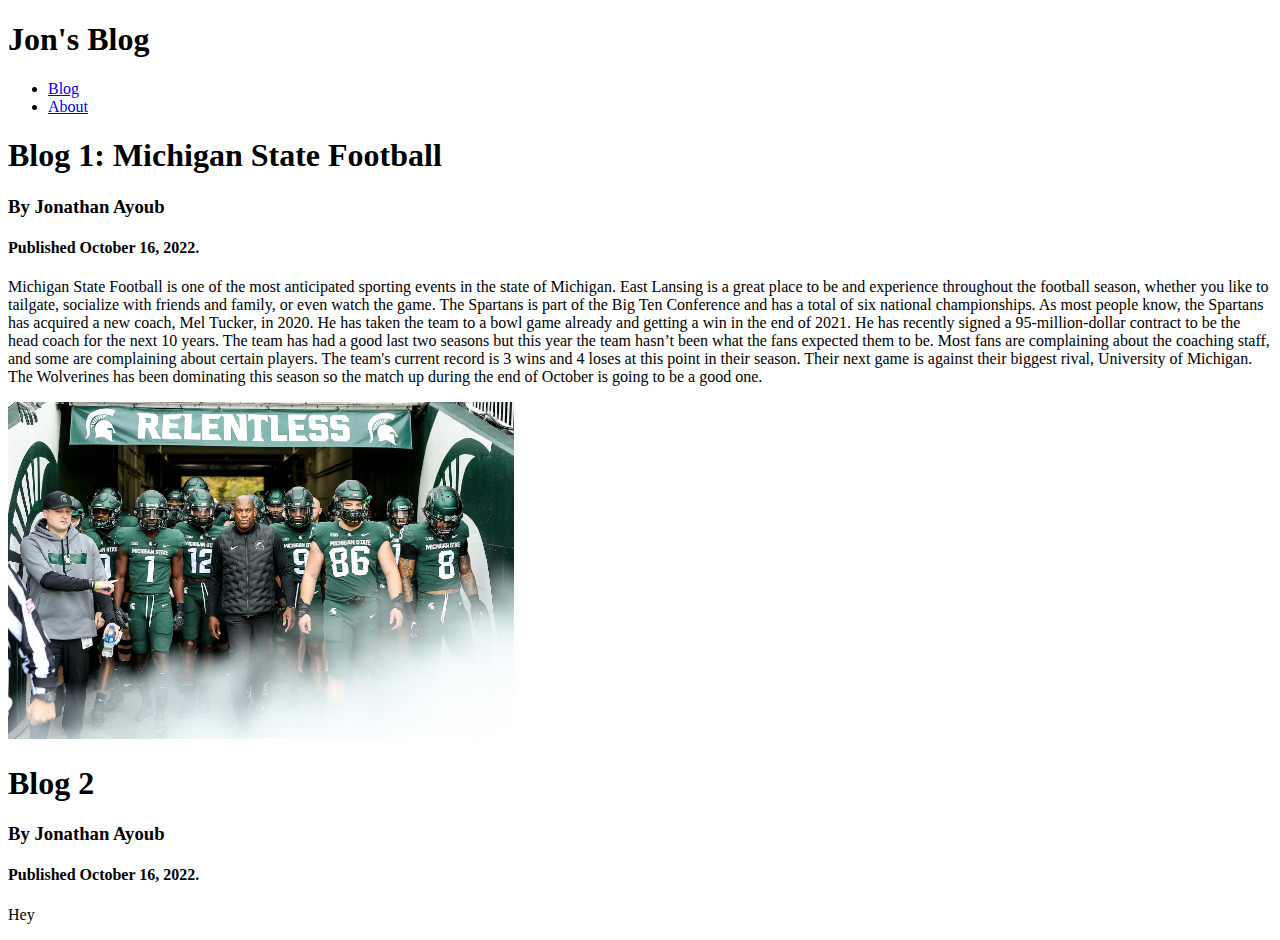
==== index.html @ 35ac9efe "Blog and About page configured and started." ====
<!DOCTYPE html>
<html lang="en">
<head>
    <meta charset="UTF-8">
    <meta http-equiv="X-UA-Compatible" content="IE=edge">
    <meta name="viewport" content="width=device-width, initial-scale=1.0">
    <title>Jon's Blog</title>
</head>
<body>
    <header>
        <h1>Jon's Blog</h1>
    </header>
    <nav>
        <ul>
            <li><a href=index.html>Blog</a></li>
            <li><a href=about.html>About</a></li>
        </ul>
    </nav>
    <section>
        <h1>Blog 1: Michigan State Football </h1>
        <h3>By Jonathan Ayoub</h3>
        <h4>Published October 16, 2022.</h4>
        <p> Michigan State Football is one of the most anticipated sporting events 
            in the state of Michigan. East Lansing is a great place to be and 
            experience throughout the football season, whether you like to tailgate, 
            socialize with friends and family, or even watch the game. The Spartans 
            is part of the Big Ten Conference and has a total of six national 
            championships. As most people know, the Spartans has acquired a new
             coach, Mel Tucker, in 2020. He has taken the team to a bowl game 
             already and getting a win in the end of 2021. He has recently 
             signed a 95-million-dollar contract to be the head coach for the
              next 10 years.  The team has had a good last two seasons but 
             this year the team hasn’t been what the fans expected them to be. Most 
             fans are complaining about the coaching staff, and some are complaining 
             about certain players. The team's current record is 3 wins and 4 loses at
             this point in their season. Their next game is against their biggest rival, University of 
             Michigan. The Wolverines has been dominating this season 
            so the match up during the end of October is going to be a good one.    </p>
        <img src="MSU_FTBL_VS_UMICH.jpg" alt="Picture of MSU Football and Mel Tucker" height="40%" width="40%">
        <h1>Blog 2</h1>
        <h3>By Jonathan Ayoub</h3>
        <h4>Published October 16, 2022.</h4>
        <p>
            Hey
        </p>
    </section>
</body>
</html>
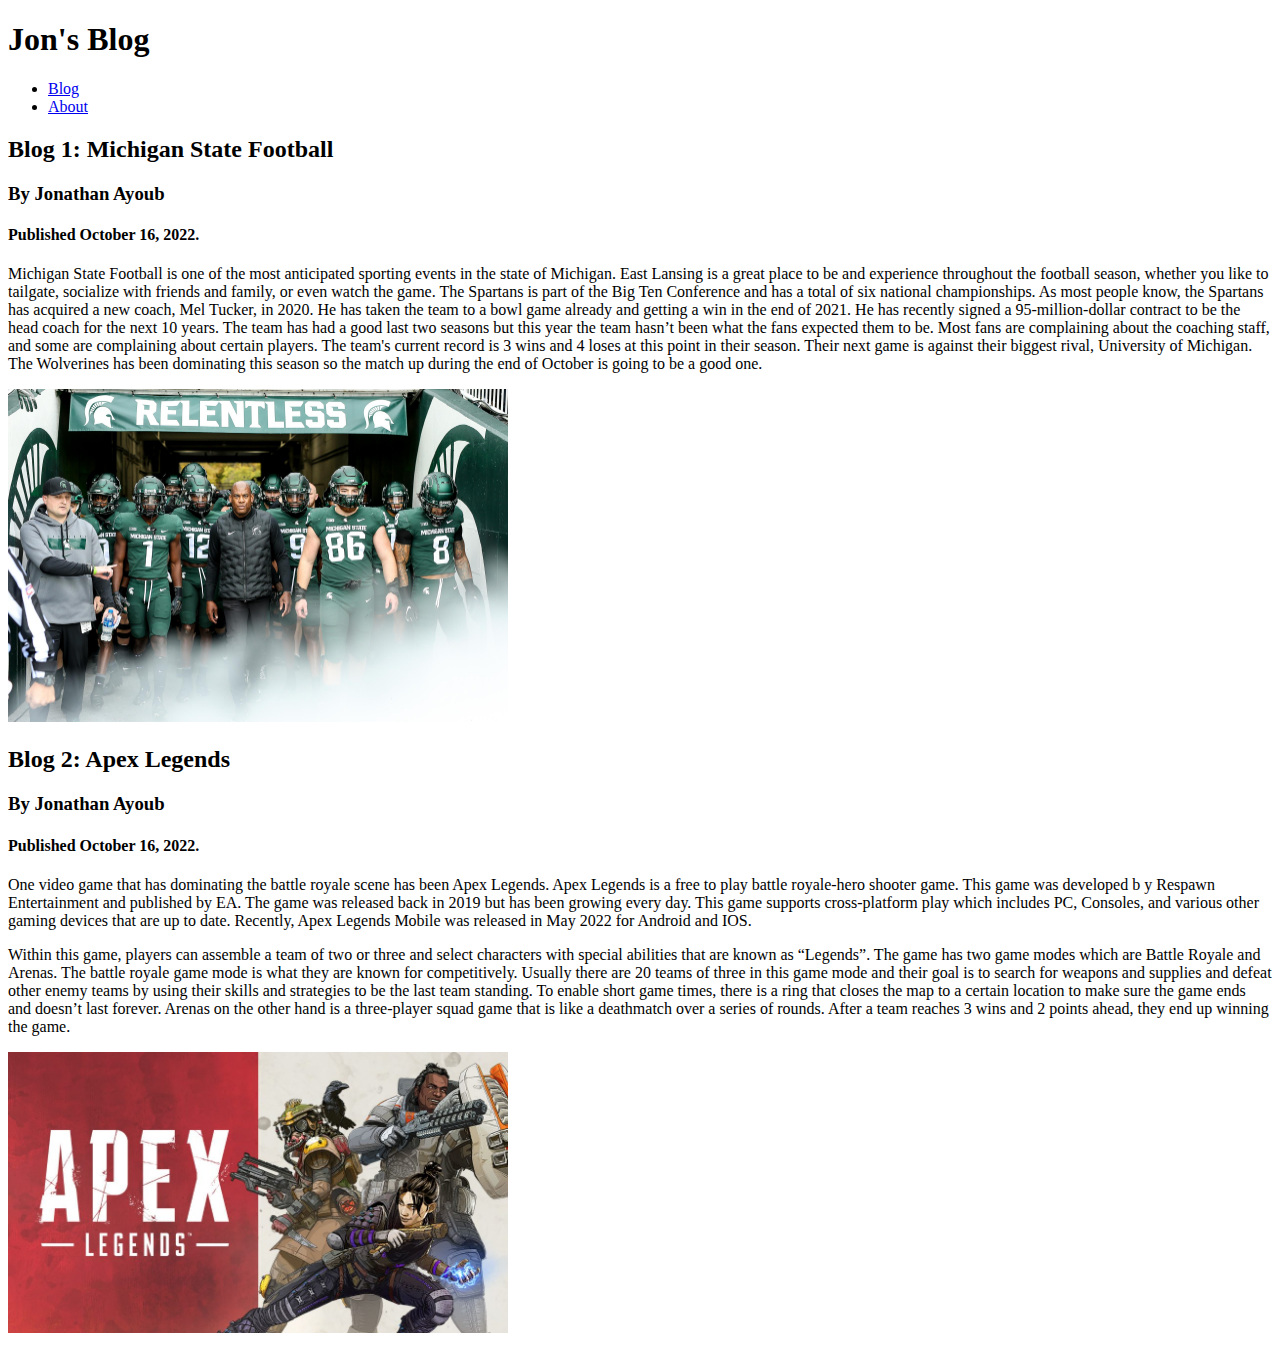
==== commit f2f85f4d: "Added last blog and Validated." ====
--- a/index.html
+++ b/index.html
@@ -17,7 +17,7 @@
         </ul>
     </nav>
     <section>
-        <h1>Blog 1: Michigan State Football </h1>
+        <h2>Blog 1: Michigan State Football </h2>
         <h3>By Jonathan Ayoub</h3>
         <h4>Published October 16, 2022.</h4>
         <p> Michigan State Football is one of the most anticipated sporting events 
@@ -36,13 +36,36 @@
              this point in their season. Their next game is against their biggest rival, University of 
              Michigan. The Wolverines has been dominating this season 
             so the match up during the end of October is going to be a good one.    </p>
-        <img src="MSU_FTBL_VS_UMICH.jpg" alt="Picture of MSU Football and Mel Tucker" height="40%" width="40%">
-        <h1>Blog 2</h1>
+        <img src="MSU_FTBL_VS_UMICH.jpg" alt="Picture of MSU Football and Mel Tucker" width="500">
+        <h2>Blog 2: Apex Legends</h2>
         <h3>By Jonathan Ayoub</h3>
         <h4>Published October 16, 2022.</h4>
         <p>
-            Hey
+            One video game that has dominating the battle royale scene has
+             been Apex Legends. Apex Legends is a free to play battle 
+             royale-hero shooter game. This game was developed b y Respawn 
+             Entertainment and published by EA. The game was released back 
+             in 2019 but has been growing every day. This game supports
+              cross-platform play which includes PC, Consoles, and various
+               other gaming devices that are up to date. Recently, Apex 
+               Legends Mobile was released in May 2022 for Android and IOS. </p>
+            <p>
+            Within this game, players can assemble a team of two or three 
+            and select characters with special abilities that are known as 
+            “Legends”. The game has two game modes which are Battle Royale 
+            and Arenas. The battle royale game mode is what they are known 
+            for competitively. Usually there are 20 teams of three in this 
+            game mode and their goal is to search for weapons and supplies 
+            and defeat other enemy teams by using their skills and strategies 
+            to be the last team standing. To enable short game times, there is 
+            a ring that closes the map to a certain location to make sure the
+             game ends and doesn’t last forever. Arenas on the other hand is a 
+             three-player squad game that is like a deathmatch over a series of 
+             rounds. After a team reaches 3 wins and 2 points ahead, they end 
+             up winning the game. 
+            
         </p>
+        <img src="apex.jpg" alt="Apex Legends Cover" width="500">
     </section>
 </body>
 </html>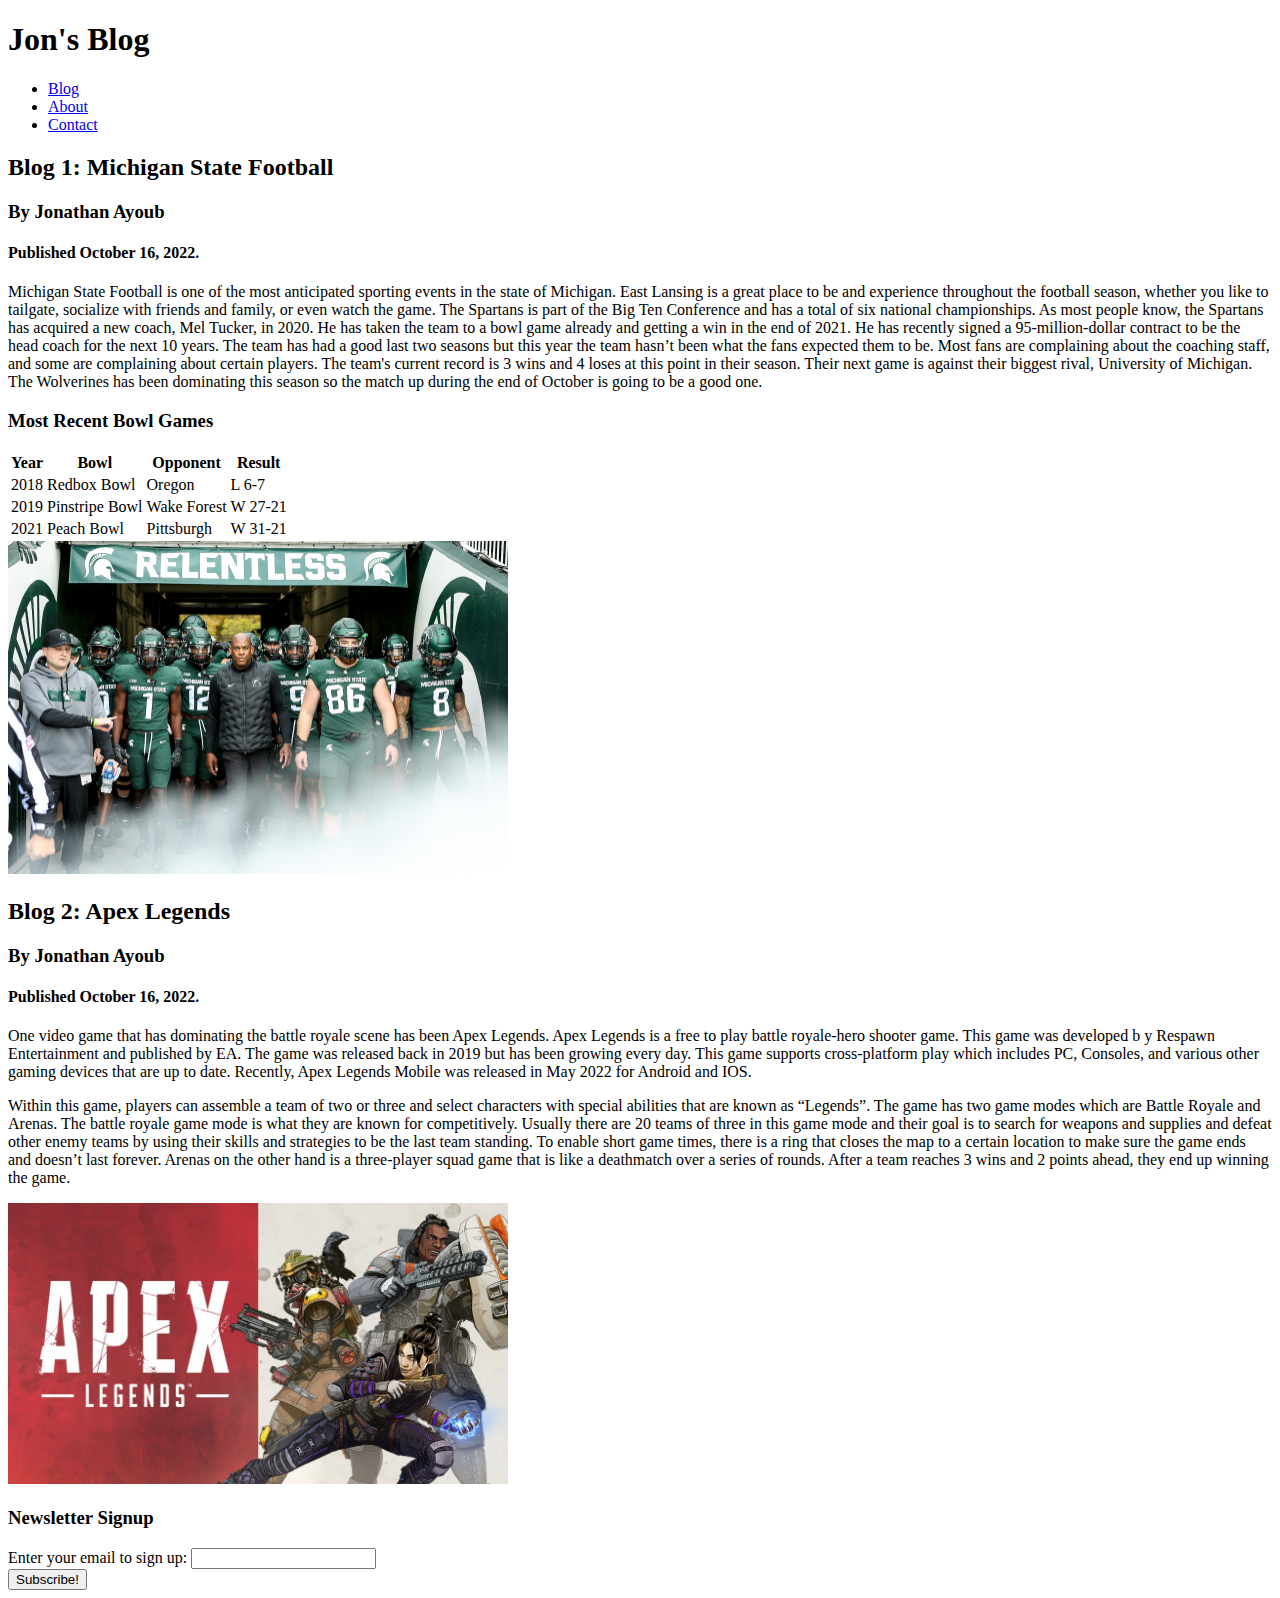
==== commit 54241398: "Added forms and contact page" ====
--- a/index.html
+++ b/index.html
@@ -14,6 +14,7 @@
         <ul>
             <li><a href=index.html>Blog</a></li>
             <li><a href=about.html>About</a></li>
+            <li><a href=contact.html>Contact</a></li>
         </ul>
     </nav>
     <section>
@@ -36,7 +37,38 @@
              this point in their season. Their next game is against their biggest rival, University of 
              Michigan. The Wolverines has been dominating this season 
             so the match up during the end of October is going to be a good one.    </p>
+        <h3>Most Recent Bowl Games</h3>
+        <table>
+            <tr>
+                <th>Year</th>
+                <th>Bowl</th>
+                <th>Opponent</th>
+                <th>Result</th>
+            </tr>
+            <tr>
+                <td>2018</td>
+                <td>Redbox Bowl</td>
+                <td>Oregon</td>
+                <td>L 6-7</td>
+            </tr>
+            <tr>
+                <td>2019</td>
+                <td>Pinstripe Bowl</td>
+                <td>Wake Forest</td>
+                <td>W 27-21</td>
+            </tr>
+            <tr>
+                <td>2021</td>
+                <td>Peach Bowl</td>
+                <td>Pittsburgh</td>
+                <td>W 31-21</td>
+            </tr>
+        </table>
+
         <img src="MSU_FTBL_VS_UMICH.jpg" alt="Picture of MSU Football and Mel Tucker" width="500">
+
+
+
         <h2>Blog 2: Apex Legends</h2>
         <h3>By Jonathan Ayoub</h3>
         <h4>Published October 16, 2022.</h4>
@@ -67,5 +99,19 @@
         </p>
         <img src="apex.jpg" alt="Apex Legends Cover" width="500">
     </section>
+    <section>
+        <form  method="get" class="form-example">
+            <h3>Newsletter Signup</h3>
+            <div class="form-example">
+              <label for="email">Enter your email to sign up: </label>
+              <input type="email" name="email" id="email" required>
+            </div>
+            <div class="form-example">
+              <input type="submit" value="Subscribe!">
+            </div>
+          </form>
+    </section>
+    
 </body>
+
 </html>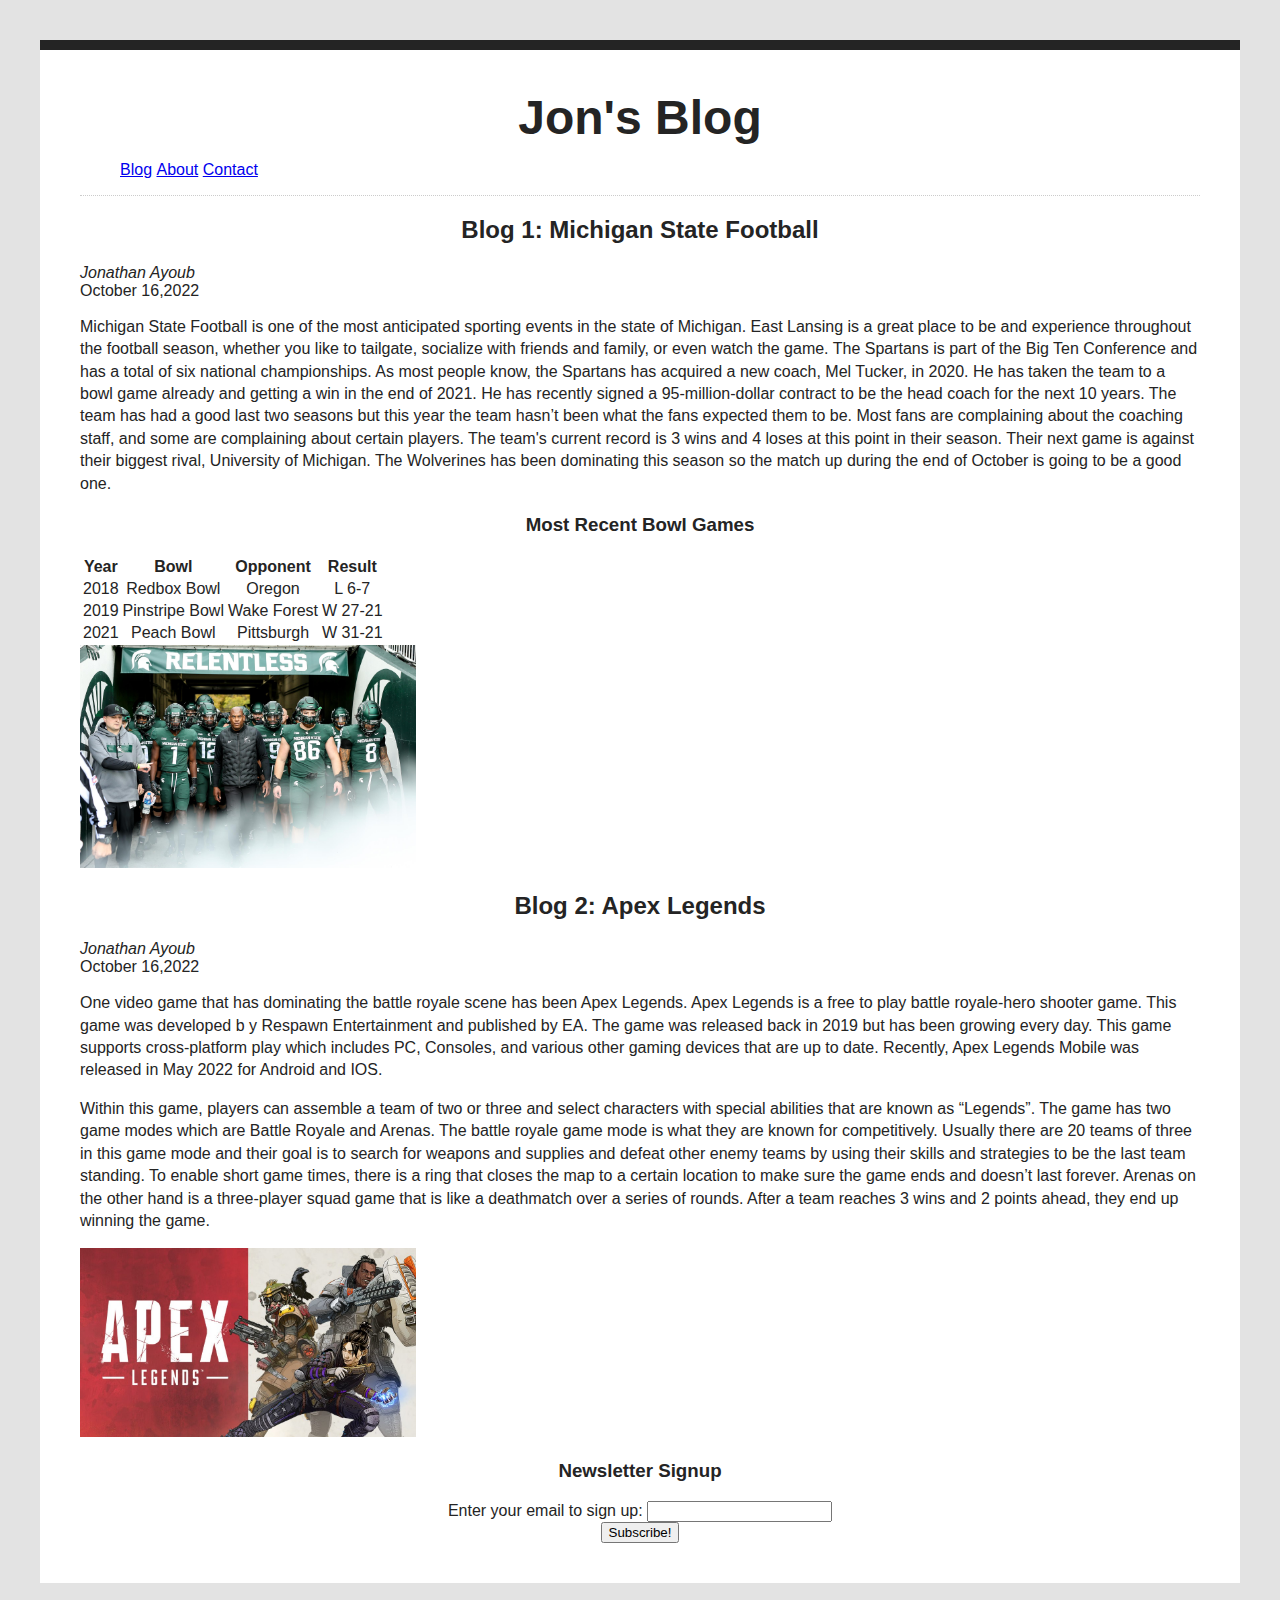
==== commit 8af4272c: "Added some css styles" ====
--- a/index.html
+++ b/index.html
@@ -4,6 +4,7 @@
     <meta charset="UTF-8">
     <meta http-equiv="X-UA-Compatible" content="IE=edge">
     <meta name="viewport" content="width=device-width, initial-scale=1.0">
+    <link rel="stylesheet" href="style.css">
     <title>Jon's Blog</title>
 </head>
 <body>
@@ -12,94 +13,93 @@
     </header>
     <nav>
         <ul>
-            <li><a href=index.html>Blog</a></li>
-            <li><a href=about.html>About</a></li>
-            <li><a href=contact.html>Contact</a></li>
+            <li class="links"><a href=index.html>Blog</a></li>
+            <li class="links"><a href=about.html>About</a></li>
+            <li class="links"><a href=contact.html>Contact</a></li>
         </ul>
     </nav>
-    <section>
-        <h2>Blog 1: Michigan State Football </h2>
-        <h3>By Jonathan Ayoub</h3>
-        <h4>Published October 16, 2022.</h4>
-        <p> Michigan State Football is one of the most anticipated sporting events 
-            in the state of Michigan. East Lansing is a great place to be and 
-            experience throughout the football season, whether you like to tailgate, 
-            socialize with friends and family, or even watch the game. The Spartans 
-            is part of the Big Ten Conference and has a total of six national 
-            championships. As most people know, the Spartans has acquired a new
-             coach, Mel Tucker, in 2020. He has taken the team to a bowl game 
-             already and getting a win in the end of 2021. He has recently 
-             signed a 95-million-dollar contract to be the head coach for the
-              next 10 years.  The team has had a good last two seasons but 
-             this year the team hasn’t been what the fans expected them to be. Most 
-             fans are complaining about the coaching staff, and some are complaining 
-             about certain players. The team's current record is 3 wins and 4 loses at
-             this point in their season. Their next game is against their biggest rival, University of 
-             Michigan. The Wolverines has been dominating this season 
-            so the match up during the end of October is going to be a good one.    </p>
-        <h3>Most Recent Bowl Games</h3>
-        <table>
-            <tr>
-                <th>Year</th>
-                <th>Bowl</th>
-                <th>Opponent</th>
-                <th>Result</th>
-            </tr>
-            <tr>
-                <td>2018</td>
-                <td>Redbox Bowl</td>
-                <td>Oregon</td>
-                <td>L 6-7</td>
-            </tr>
-            <tr>
-                <td>2019</td>
-                <td>Pinstripe Bowl</td>
-                <td>Wake Forest</td>
-                <td>W 27-21</td>
-            </tr>
-            <tr>
-                <td>2021</td>
-                <td>Peach Bowl</td>
-                <td>Pittsburgh</td>
-                <td>W 31-21</td>
-            </tr>
-        </table>
-
-        <img src="MSU_FTBL_VS_UMICH.jpg" alt="Picture of MSU Football and Mel Tucker" width="500">
-
-
-
-        <h2>Blog 2: Apex Legends</h2>
-        <h3>By Jonathan Ayoub</h3>
-        <h4>Published October 16, 2022.</h4>
-        <p>
-            One video game that has dominating the battle royale scene has
-             been Apex Legends. Apex Legends is a free to play battle 
-             royale-hero shooter game. This game was developed b y Respawn 
-             Entertainment and published by EA. The game was released back 
-             in 2019 but has been growing every day. This game supports
-              cross-platform play which includes PC, Consoles, and various
-               other gaming devices that are up to date. Recently, Apex 
-               Legends Mobile was released in May 2022 for Android and IOS. </p>
+    <div id="blog">
+        <article class="blog-post">
+            <h2>Blog 1: Michigan State Football </h2>
+            <address class="author">Jonathan Ayoub</address>
+            <time datetime="2022-10-16">October 16,2022</time>
+            <p> Michigan State Football is one of the most anticipated sporting events 
+                in the state of Michigan. East Lansing is a great place to be and 
+                experience throughout the football season, whether you like to tailgate, 
+                socialize with friends and family, or even watch the game. The Spartans 
+                is part of the Big Ten Conference and has a total of six national 
+                championships. As most people know, the Spartans has acquired a new
+                 coach, Mel Tucker, in 2020. He has taken the team to a bowl game 
+                 already and getting a win in the end of 2021. He has recently 
+                 signed a 95-million-dollar contract to be the head coach for the
+                  next 10 years.  The team has had a good last two seasons but 
+                 this year the team hasn’t been what the fans expected them to be. Most 
+                 fans are complaining about the coaching staff, and some are complaining 
+                 about certain players. The team's current record is 3 wins and 4 loses at
+                 this point in their season. Their next game is against their biggest rival, University of 
+                 Michigan. The Wolverines has been dominating this season 
+                so the match up during the end of October is going to be a good one.    </p>
+            <h3>Most Recent Bowl Games</h3>
+            <table>
+                <tr>
+                    <th>Year</th>
+                    <th>Bowl</th>
+                    <th>Opponent</th>
+                    <th>Result</th>
+                </tr>
+                <tr>
+                    <td>2018</td>
+                    <td>Redbox Bowl</td>
+                    <td>Oregon</td>
+                    <td>L 6-7</td>
+                </tr>
+                <tr>
+                    <td>2019</td>
+                    <td>Pinstripe Bowl</td>
+                    <td>Wake Forest</td>
+                    <td>W 27-21</td>
+                </tr>
+                <tr>
+                    <td>2021</td>
+                    <td>Peach Bowl</td>
+                    <td>Pittsburgh</td>
+                    <td>W 31-21</td>
+                </tr>
+            </table>
+    
+            <img src="MSU_FTBL_VS_UMICH.jpg" alt="Picture of MSU Football and Mel Tucker" >
+        </article>
+        <article class="blog-post">
+            <h2>Blog 2: Apex Legends</h2>
+            <address class="author">Jonathan Ayoub</address>
+            <time datetime="2022-10-16">October 16,2022</time>
             <p>
-            Within this game, players can assemble a team of two or three 
-            and select characters with special abilities that are known as 
-            “Legends”. The game has two game modes which are Battle Royale 
-            and Arenas. The battle royale game mode is what they are known 
-            for competitively. Usually there are 20 teams of three in this 
-            game mode and their goal is to search for weapons and supplies 
-            and defeat other enemy teams by using their skills and strategies 
-            to be the last team standing. To enable short game times, there is 
-            a ring that closes the map to a certain location to make sure the
-             game ends and doesn’t last forever. Arenas on the other hand is a 
-             three-player squad game that is like a deathmatch over a series of 
-             rounds. After a team reaches 3 wins and 2 points ahead, they end 
-             up winning the game. 
-            
-        </p>
-        <img src="apex.jpg" alt="Apex Legends Cover" width="500">
-    </section>
-    <section>
+                One video game that has dominating the battle royale scene has
+                 been Apex Legends. Apex Legends is a free to play battle 
+                 royale-hero shooter game. This game was developed b y Respawn 
+                 Entertainment and published by EA. The game was released back 
+                 in 2019 but has been growing every day. This game supports
+                  cross-platform play which includes PC, Consoles, and various
+                   other gaming devices that are up to date. Recently, Apex 
+                   Legends Mobile was released in May 2022 for Android and IOS. </p>
+                <p>
+                Within this game, players can assemble a team of two or three 
+                and select characters with special abilities that are known as 
+                “Legends”. The game has two game modes which are Battle Royale 
+                and Arenas. The battle royale game mode is what they are known 
+                for competitively. Usually there are 20 teams of three in this 
+                game mode and their goal is to search for weapons and supplies 
+                and defeat other enemy teams by using their skills and strategies 
+                to be the last team standing. To enable short game times, there is 
+                a ring that closes the map to a certain location to make sure the
+                 game ends and doesn’t last forever. Arenas on the other hand is a 
+                 three-player squad game that is like a deathmatch over a series of 
+                 rounds. After a team reaches 3 wins and 2 points ahead, they end 
+                 up winning the game. 
+                
+            </p>
+            <img src="apex.jpg" alt="Apex Legends Cover">
+        </article>
         <form  method="get" class="form-example">
             <h3>Newsletter Signup</h3>
             <div class="form-example">
@@ -110,7 +110,9 @@
               <input type="submit" value="Subscribe!">
             </div>
           </form>
-    </section>
+
+    </div>
+
     
 </body>
 
--- a/style.css
+++ b/style.css
@@ -0,0 +1,56 @@
+html{
+    background: #e3e3e3;
+}
+
+body{
+    font-family: Arial, Helvetica, sans-serif;
+    margin: 40px;
+    padding: 40px;
+    color: #242424;
+    border-top: 10px solid #242424;
+    background:#fff;
+}
+
+h1{
+    font-size: 3em;
+    margin: 0;
+    text-align: center;
+}
+
+p{
+    line-height: 1.4em;
+    
+}
+
+#blog{
+    border-top: 1px dotted #ccc;
+}
+
+.blog_post{
+    border-bottom: 1px dotted #ccc;
+}
+
+img {
+    width: 30%;
+}
+
+.links{
+    display: inline-block;
+
+}
+
+form{
+    text-align: center;
+}
+
+h2{
+    text-align: center;
+}
+
+h3{
+    text-align: center;
+}
+
+table{
+    text-align: center;
+}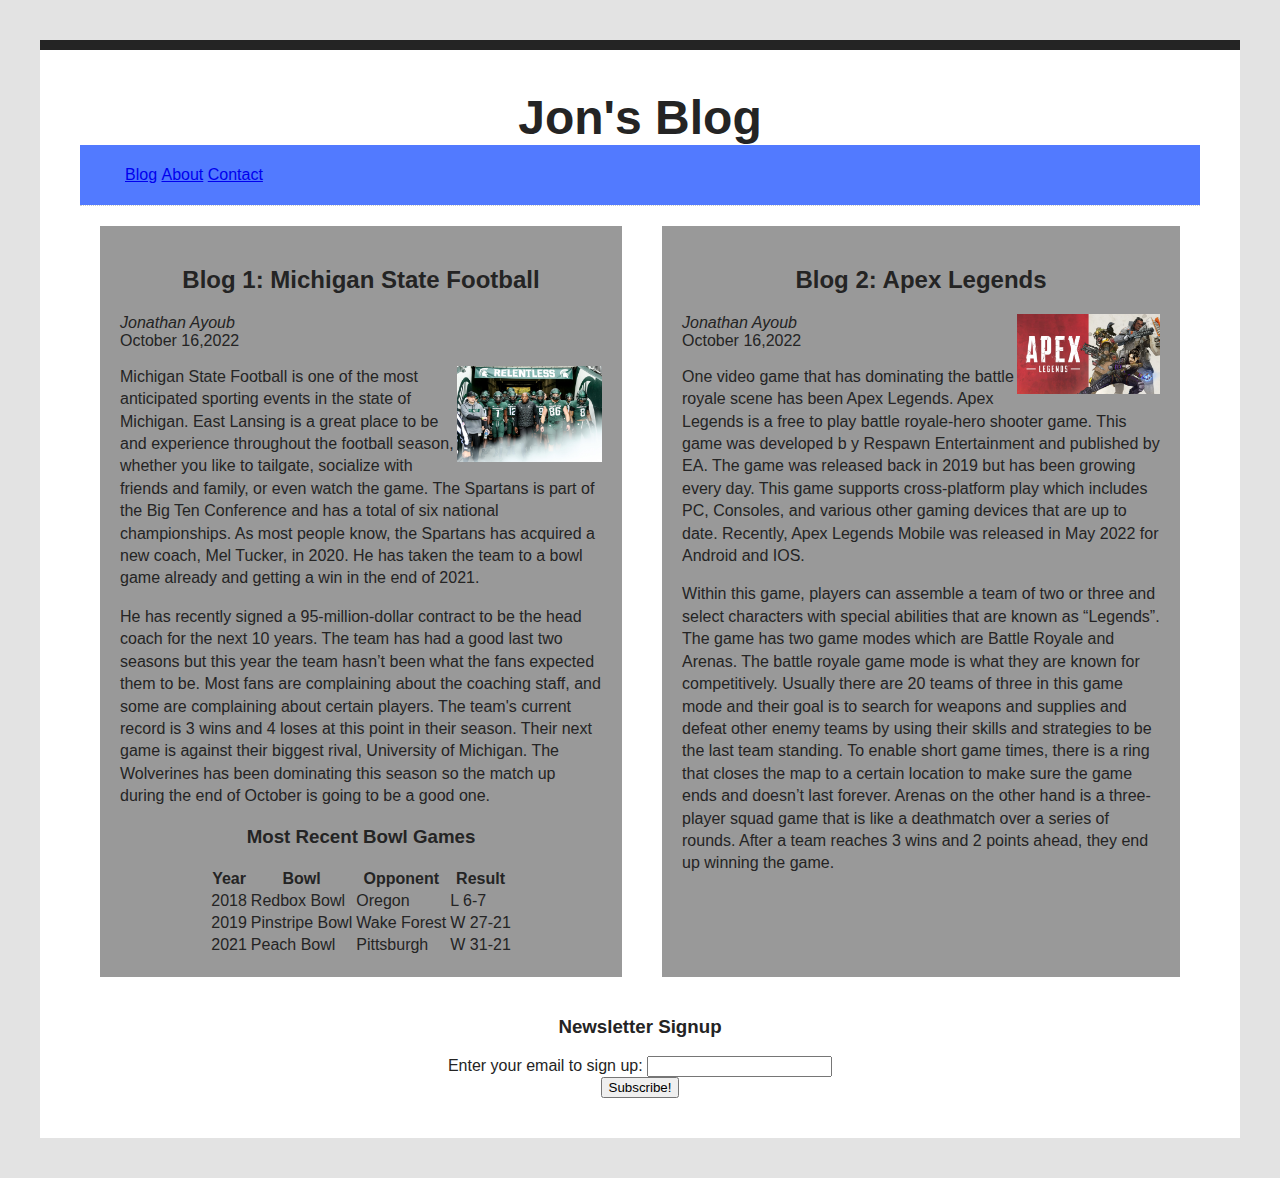
==== commit e1ee5ee1: "Updated CSS styles and formatted code" ====
--- a/index.html
+++ b/index.html
@@ -1,119 +1,118 @@
 <!DOCTYPE html>
 <html lang="en">
-<head>
-    <meta charset="UTF-8">
-    <meta http-equiv="X-UA-Compatible" content="IE=edge">
-    <meta name="viewport" content="width=device-width, initial-scale=1.0">
-    <link rel="stylesheet" href="style.css">
-    <title>Jon's Blog</title>
-</head>
-<body>
-    <header>
-        <h1>Jon's Blog</h1>
-    </header>
-    <nav>
-        <ul>
+   <head>
+      <meta charset="UTF-8">
+      <meta http-equiv="X-UA-Compatible" content="IE=edge">
+      <meta name="viewport" content="width=device-width, initial-scale=1.0">
+      <link rel="stylesheet" href="style.css">
+      <title>Jon's Blog</title>
+   </head>
+   <body>
+      <header>
+         <h1>Jon's Blog</h1>
+      </header>
+      <nav class="nav">
+         <ul>
             <li class="links"><a href=index.html>Blog</a></li>
             <li class="links"><a href=about.html>About</a></li>
             <li class="links"><a href=contact.html>Contact</a></li>
-        </ul>
-    </nav>
-    <div id="blog">
-        <article class="blog-post">
-            <h2>Blog 1: Michigan State Football </h2>
-            <address class="author">Jonathan Ayoub</address>
-            <time datetime="2022-10-16">October 16,2022</time>
-            <p> Michigan State Football is one of the most anticipated sporting events 
-                in the state of Michigan. East Lansing is a great place to be and 
-                experience throughout the football season, whether you like to tailgate, 
-                socialize with friends and family, or even watch the game. The Spartans 
-                is part of the Big Ten Conference and has a total of six national 
-                championships. As most people know, the Spartans has acquired a new
-                 coach, Mel Tucker, in 2020. He has taken the team to a bowl game 
-                 already and getting a win in the end of 2021. He has recently 
-                 signed a 95-million-dollar contract to be the head coach for the
+         </ul>
+      </nav>
+      <div id="blog">
+         <div id="column">
+            <article class="blog-post">
+               <h2>Blog 1: Michigan State Football </h2>
+               <address class="author">Jonathan Ayoub</address>
+               <time datetime="2022-10-16">October 16,2022</time>
+               <p><img src="MSU_FTBL_VS_UMICH.jpg" alt="Picture of MSU Football and Mel Tucker" > Michigan State Football is one of the most anticipated sporting events 
+                  in the state of Michigan. East Lansing is a great place to be and 
+                  experience throughout the football season, whether you like to tailgate, 
+                  socialize with friends and family, or even watch the game. The Spartans 
+                  is part of the Big Ten Conference and has a total of six national 
+                  championships. As most people know, the Spartans has acquired a new
+                  coach, Mel Tucker, in 2020. He has taken the team to a bowl game 
+                  already and getting a win in the end of 2021. 
+               </p>
+               <p>He has recently 
+                  signed a 95-million-dollar contract to be the head coach for the
                   next 10 years.  The team has had a good last two seasons but 
-                 this year the team hasn’t been what the fans expected them to be. Most 
-                 fans are complaining about the coaching staff, and some are complaining 
-                 about certain players. The team's current record is 3 wins and 4 loses at
-                 this point in their season. Their next game is against their biggest rival, University of 
-                 Michigan. The Wolverines has been dominating this season 
-                so the match up during the end of October is going to be a good one.    </p>
-            <h3>Most Recent Bowl Games</h3>
-            <table>
-                <tr>
-                    <th>Year</th>
-                    <th>Bowl</th>
-                    <th>Opponent</th>
-                    <th>Result</th>
-                </tr>
-                <tr>
-                    <td>2018</td>
-                    <td>Redbox Bowl</td>
-                    <td>Oregon</td>
-                    <td>L 6-7</td>
-                </tr>
-                <tr>
-                    <td>2019</td>
-                    <td>Pinstripe Bowl</td>
-                    <td>Wake Forest</td>
-                    <td>W 27-21</td>
-                </tr>
-                <tr>
-                    <td>2021</td>
-                    <td>Peach Bowl</td>
-                    <td>Pittsburgh</td>
-                    <td>W 31-21</td>
-                </tr>
-            </table>
-    
-            <img src="MSU_FTBL_VS_UMICH.jpg" alt="Picture of MSU Football and Mel Tucker" >
-        </article>
-        <article class="blog-post">
-            <h2>Blog 2: Apex Legends</h2>
-            <address class="author">Jonathan Ayoub</address>
-            <time datetime="2022-10-16">October 16,2022</time>
-            <p>
-                One video game that has dominating the battle royale scene has
-                 been Apex Legends. Apex Legends is a free to play battle 
-                 royale-hero shooter game. This game was developed b y Respawn 
-                 Entertainment and published by EA. The game was released back 
-                 in 2019 but has been growing every day. This game supports
+                  this year the team hasn’t been what the fans expected them to be. Most 
+                  fans are complaining about the coaching staff, and some are complaining 
+                  about certain players. The team's current record is 3 wins and 4 loses at
+                  this point in their season. Their next game is against their biggest rival, University of 
+                  Michigan. The Wolverines has been dominating this season 
+                  so the match up during the end of October is going to be a good one.    
+               </p>
+               <h3>Most Recent Bowl Games</h3>
+               <table>
+                  <tr>
+                     <th>Year</th>
+                     <th>Bowl</th>
+                     <th>Opponent</th>
+                     <th>Result</th>
+                  </tr>
+                  <tr>
+                     <td>2018</td>
+                     <td>Redbox Bowl</td>
+                     <td>Oregon</td>
+                     <td>L 6-7</td>
+                  </tr>
+                  <tr>
+                     <td>2019</td>
+                     <td>Pinstripe Bowl</td>
+                     <td>Wake Forest</td>
+                     <td>W 27-21</td>
+                  </tr>
+                  <tr>
+                     <td>2021</td>
+                     <td>Peach Bowl</td>
+                     <td>Pittsburgh</td>
+                     <td>W 31-21</td>
+                  </tr>
+               </table>
+            </article>
+            <article class="blog-post">
+               <h2>Blog 2: Apex Legends</h2>
+               <img src="apex.jpg" alt="Apex Legends Cover">
+               <address class="author">Jonathan Ayoub</address>
+               <time datetime="2022-10-16">October 16,2022</time>
+               <p>
+                  One video game that has dominating the battle royale scene has
+                  been Apex Legends. Apex Legends is a free to play battle 
+                  royale-hero shooter game. This game was developed b y Respawn 
+                  Entertainment and published by EA. The game was released back 
+                  in 2019 but has been growing every day. This game supports
                   cross-platform play which includes PC, Consoles, and various
-                   other gaming devices that are up to date. Recently, Apex 
-                   Legends Mobile was released in May 2022 for Android and IOS. </p>
-                <p>
-                Within this game, players can assemble a team of two or three 
-                and select characters with special abilities that are known as 
-                “Legends”. The game has two game modes which are Battle Royale 
-                and Arenas. The battle royale game mode is what they are known 
-                for competitively. Usually there are 20 teams of three in this 
-                game mode and their goal is to search for weapons and supplies 
-                and defeat other enemy teams by using their skills and strategies 
-                to be the last team standing. To enable short game times, there is 
-                a ring that closes the map to a certain location to make sure the
-                 game ends and doesn’t last forever. Arenas on the other hand is a 
-                 three-player squad game that is like a deathmatch over a series of 
-                 rounds. After a team reaches 3 wins and 2 points ahead, they end 
-                 up winning the game. 
-                
-            </p>
-            <img src="apex.jpg" alt="Apex Legends Cover">
-        </article>
-        <form  method="get" class="form-example">
+                  other gaming devices that are up to date. Recently, Apex 
+                  Legends Mobile was released in May 2022 for Android and IOS. 
+               </p>
+               <p>
+                  Within this game, players can assemble a team of two or three 
+                  and select characters with special abilities that are known as 
+                  “Legends”. The game has two game modes which are Battle Royale 
+                  and Arenas. The battle royale game mode is what they are known 
+                  for competitively. Usually there are 20 teams of three in this 
+                  game mode and their goal is to search for weapons and supplies 
+                  and defeat other enemy teams by using their skills and strategies 
+                  to be the last team standing. To enable short game times, there is 
+                  a ring that closes the map to a certain location to make sure the
+                  game ends and doesn’t last forever. Arenas on the other hand is a 
+                  three-player squad game that is like a deathmatch over a series of 
+                  rounds. After a team reaches 3 wins and 2 points ahead, they end 
+                  up winning the game. 
+               </p>
+            </article>
+         </div>
+         <form  method="get" class="form-example">
             <h3>Newsletter Signup</h3>
             <div class="form-example">
-              <label for="email">Enter your email to sign up: </label>
-              <input type="email" name="email" id="email" required>
+               <label for="email">Enter your email to sign up: </label>
+               <input type="email" name="email" id="email" required>
             </div>
             <div class="form-example">
-              <input type="submit" value="Subscribe!">
+               <input type="submit" value="Subscribe!">
             </div>
-          </form>
-
-    </div>
-
-    
-</body>
-
+         </form>
+      </div>
+   </body>
 </html>--- a/style.css
+++ b/style.css
@@ -32,6 +32,7 @@
 
 img {
     width: 30%;
+    float: right;
 }
 
 .links{
@@ -52,5 +53,32 @@
 }
 
 table{
-    text-align: center;
+    margin-left: auto;
+    margin-right: auto;
+}
+
+article {
+    background: #999;
+    padding: 20px;
+    margin: 20px;
+
+}
+
+.nav {
+    position: sticky;
+    padding: 5px;
+    background: rgb(82, 122, 255);
+}
+
+/* 
+article:nth-of-type(1){
+    flex: 1;
+}
+article:nth-of-type(2){
+    flex: 3;
+} */
+
+
+#column{
+    display: flex;
 }